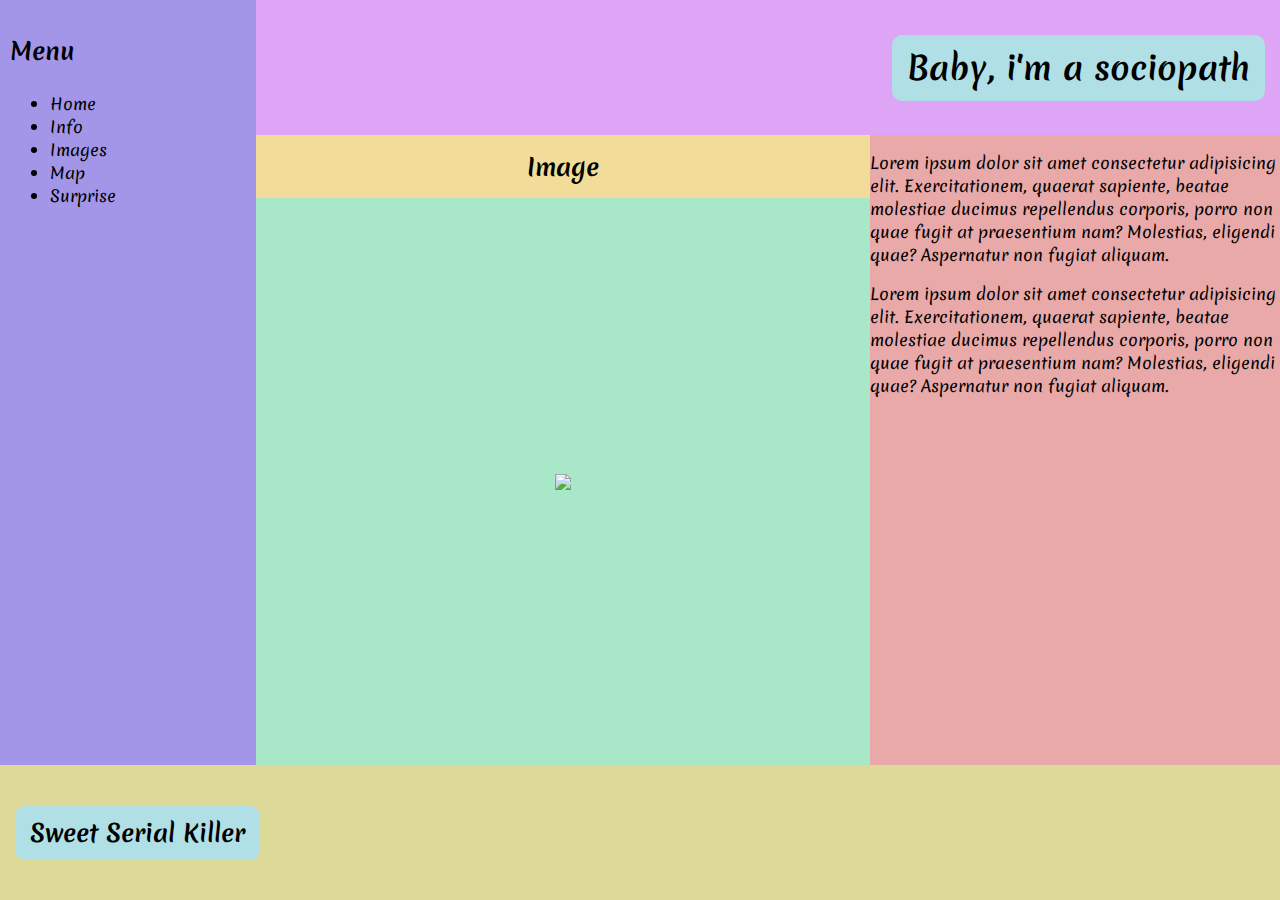
==== index_img.html @ 4bcae025 "first commit" ====
<!DOCTYPE html>
<html lang="en">
  <head>
    <meta charset="UTF-8" />
    <meta http-equiv="X-UA-Compatible" content="IE=edge" />
    <meta name="viewport" content="width=device-width, initial-scale=1.0" />
    <link href="styles.css" rel="stylesheet" />
    <link
      rel="stylesheet"
      href="https://use.fontawesome.com/releases/v5.15.4/css/all.css"
      integrity="sha384-DyZ88mC6Up2uqS4h/KRgHuoeGwBcD4Ng9SiP4dIRy0EXTlnuz47vAwmeGwVChigm"
      crossorigin="anonymous"
    />
    <title>Lab 1</title>
  </head>
  <body>
    <header>
      <div class="contentBox">
        <h1 class="contentBox__text">Baby, i'm a sociopath</h1>
        <i class="contentBox__icon fas fa-dove"></i>
      </div>
    </header>
    <main>
      <div class="inHeader"><h2>Image</h2></div>
      <div class="inAside">
        <p>
            Lorem ipsum dolor sit amet consectetur adipisicing elit.
            Exercitationem, quaerat sapiente, beatae molestiae ducimus repellendus
            corporis, porro non quae fugit at praesentium nam? Molestias, eligendi
            quae? Aspernatur non fugiat aliquam.
          </p>
          <p>
            Lorem ipsum dolor sit amet consectetur adipisicing elit.
            Exercitationem, quaerat sapiente, beatae molestiae ducimus repellendus
            corporis, porro non quae fugit at praesentium nam? Molestias, eligendi
            quae? Aspernatur non fugiat aliquam.
          </p>
      </div>
      <div class="inMain">
          <img class="inMain__pic" src="https://picsum.photos/id/1025/400">
      </div>
    </main>
    <aside>
      <div class="menu">
        <h3>Menu</h2>
        <ul>
          <li><a href="./index.html">Home</a></li>
          <li><a href="./index_info.html">Info</a></li>
          <li><a href="./index_img.html">Images</a></li>
          <li><a href="./index_map.html">Map</a></li>
          <li><a href="./surprise.html">Surprise</a></li>
        </ul>
      </div>
    </aside>
    <footer>
      <div class="contentBox">
        <h2 class="contentBox__text">Sweet Serial Killer</h2>
        <i class="contentBox__icon fas fa-hand-holding-heart"></i>
      </div>
    </footer>
  </body>
</html>
---- styles.css ----
@import url('https://fonts.googleapis.com/css2?family=Merienda:wght@400;700&display=swap');

* {
  box-sizing: border-box;
}

html {
  font-family: 'Merienda', cursive;
}

html,
body {
  margin: 0;
  height: 100%;
  width: 100%;
}

body {
  display: grid;
  grid-template-areas:
    'aside header'
    'aside main'
    'footer footer';

  grid-template-columns: 20% 80%;
  grid-template-rows: 15% 70% 15%;
}

header {
  display: grid;
  justify-content: end;
  align-items: center;
  background-color: rgb(222, 164, 245);
  grid-area: header;
}

aside {
  background-color: rgb(163, 150, 233);
  grid-area: aside;
  padding: 10px;
}

.menu h3 {
  font-size: 24px;
}

main {
  background-color: skyblue;
  grid-area: main;
  display: grid;
  grid-template-areas:
    'inHeader inAside'
    'inMain inAside';
  grid-template-columns: 60% 40%;
  grid-template-rows: 10% 90%;
}

ol {
  list-style-type: upper-roman;
}

a {
  color: black;
  text-decoration: none;
}

a:visited {
  color: darkgreen;
}

.inHeader {
  grid-area: inHeader;
  background-color: rgb(241, 221, 153);
  display: grid;
  align-items: center;
}

.inHeader h2 {
  text-align: center;
  margin: 0;
}

.inAside {
  grid-area: inAside;
  background-color: rgb(233, 169, 169);
}

.inMain {
  grid-area: inMain;
  background-color: rgb(168, 231, 200);
  display: grid;
  justify-content: center;
  align-items: center;
}

.contentBox {
  font-weight: 600;
  font-size: 1em;
  background-color: powderblue;
  display: inline-block;
  padding: 10px 15px;
  margin: 15px;
  border-radius: 10px;
}

.contentBox__text {
  display: inline;
}

.pic--hidden {
  visibility: hidden;
}

.btn {
  justify-self: center;
  padding: 10px 20px;
  margin-top: 10px;
  font-size: 20px;
  background-color: powderblue;
  border: 3px solid black;
  border-radius: 10px;
}

.picture {
  width: 60%;
  justify-self: center;
}

.contentBox__icon {
  font-size: 24px;
  color: blueviolet;
}

footer {
  display: grid;
  justify-content: start;
  align-items: center;
  background-color: rgb(221, 217, 153);
  grid-area: footer;
}
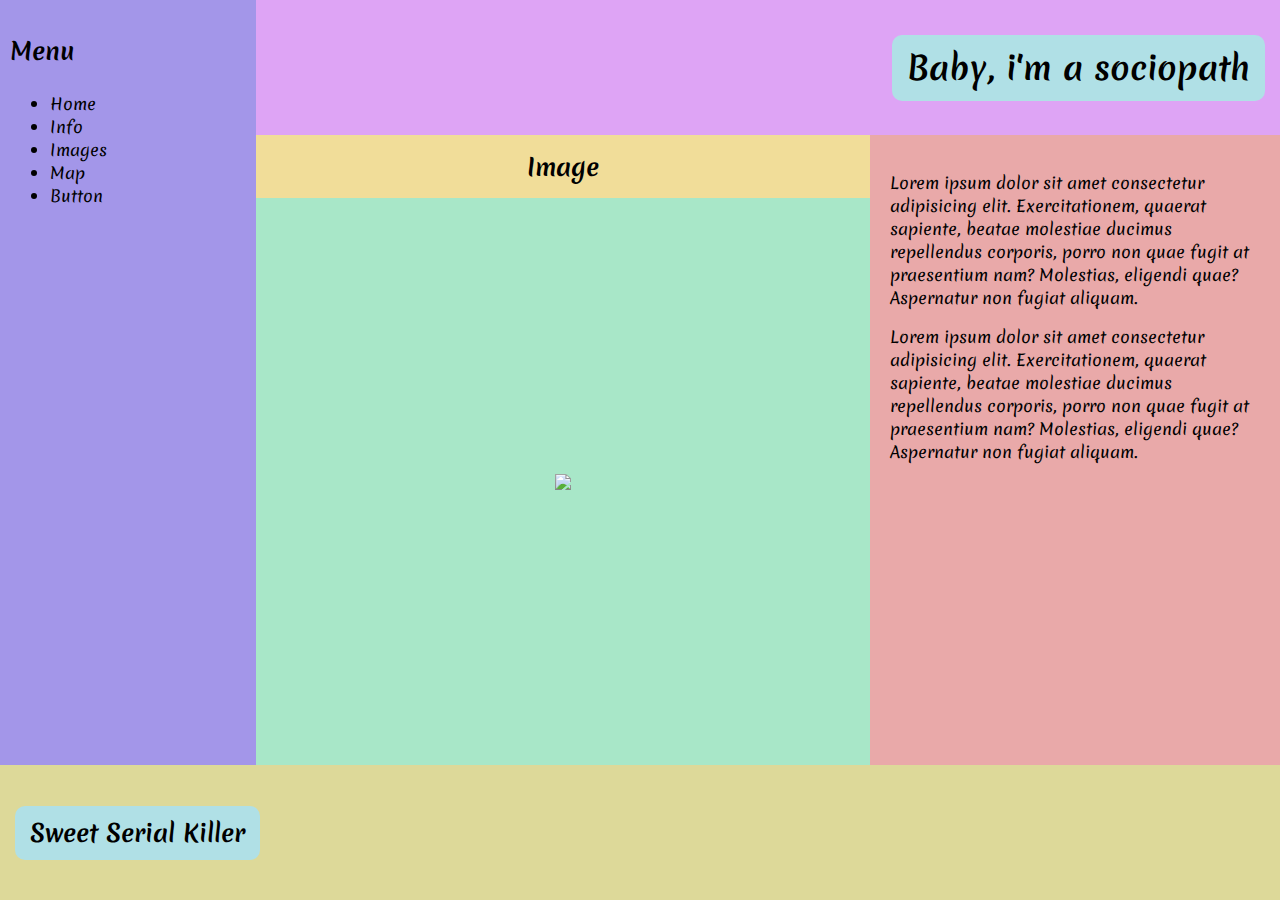
==== commit 00270fd4: "minor improvments" ====
--- a/index_img.html
+++ b/index_img.html
@@ -48,7 +48,7 @@
           <li><a href="./index_info.html">Info</a></li>
           <li><a href="./index_img.html">Images</a></li>
           <li><a href="./index_map.html">Map</a></li>
-          <li><a href="./surprise.html">Surprise</a></li>
+          <li><a href="./surprise.html">Button</a></li>
         </ul>
       </div>
     </aside>
--- a/styles.css
+++ b/styles.css
@@ -83,6 +83,7 @@
 .inAside {
   grid-area: inAside;
   background-color: rgb(233, 169, 169);
+  padding: 20px;
 }
 
 .inMain {
@@ -91,6 +92,7 @@
   display: grid;
   justify-content: center;
   align-items: center;
+  padding: 20px;
 }
 
 .contentBox {
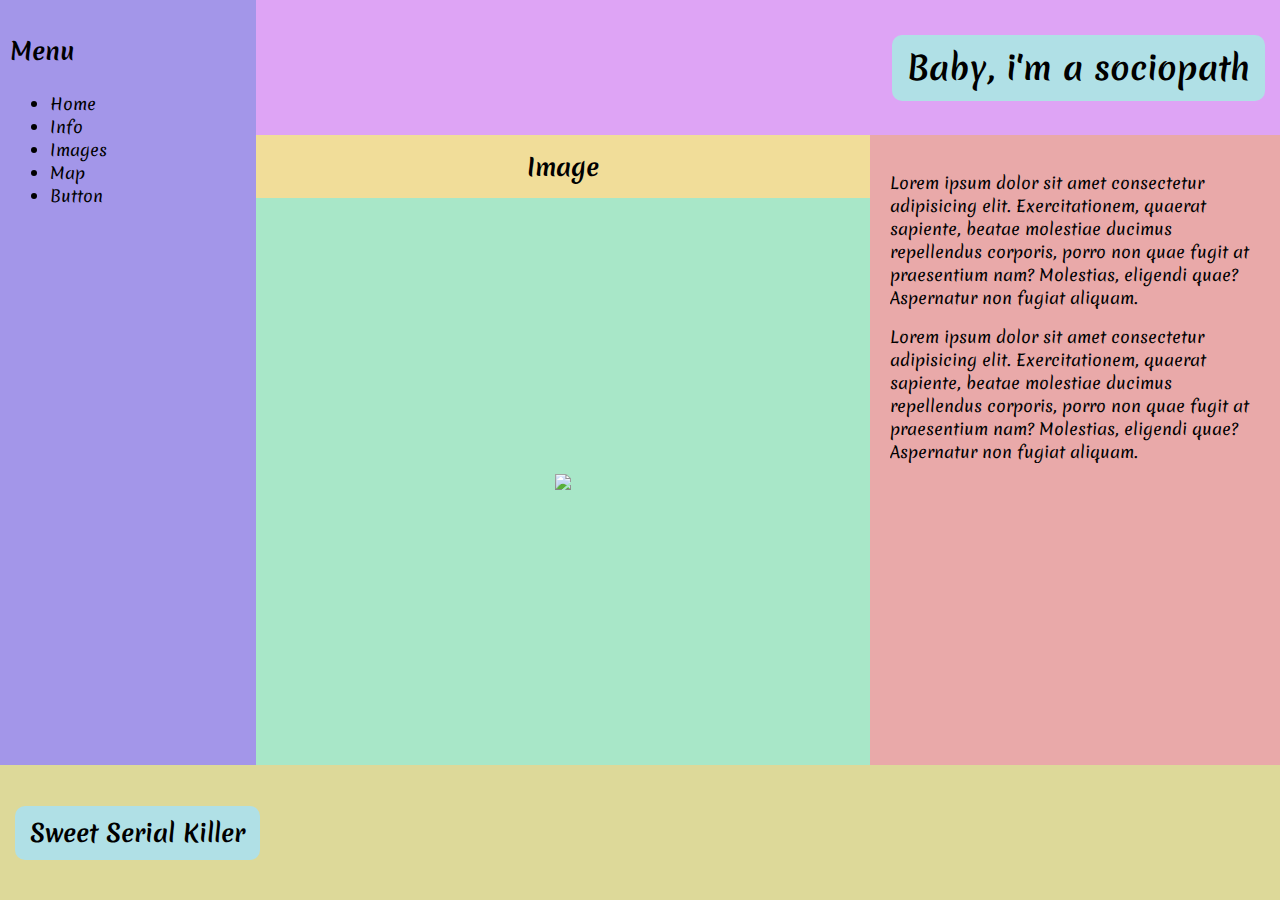
==== commit 461a6921: "adding responsivness" ====
--- a/index_img.html
+++ b/index_img.html
@@ -36,7 +36,7 @@
             quae? Aspernatur non fugiat aliquam.
           </p>
       </div>
-      <div class="inMain">
+      <div class="inMain picWrap">
           <img class="inMain__pic" src="https://picsum.photos/id/1025/400">
       </div>
     </main>
--- a/styles.css
+++ b/styles.css
@@ -2,6 +2,10 @@
 
 * {
   box-sizing: border-box;
+}
+
+*:not(li) {
+  overflow: hidden;
 }
 
 html {
@@ -89,10 +93,13 @@
 .inMain {
   grid-area: inMain;
   background-color: rgb(168, 231, 200);
+  padding: 20px;
+}
+
+.picWrap {
   display: grid;
   justify-content: center;
   align-items: center;
-  padding: 20px;
 }
 
 .contentBox {
@@ -133,6 +140,10 @@
   color: blueviolet;
 }
 
+.inMain__pic {
+  width: 100%;
+}
+
 footer {
   display: grid;
   justify-content: start;
@@ -140,3 +151,30 @@
   background-color: rgb(221, 217, 153);
   grid-area: footer;
 }
+
+@media (max-width: 600px) {
+  aside {
+    padding: 5px;
+  }
+  .inMain {
+    padding: 0;
+  }
+  .inAside {
+    padding: 5px;
+  }
+  ul {
+    padding: 0;
+  }
+  .menu {
+    font-size: 20px;
+  }
+  li {
+    font-size: 14px;
+  }
+  .contentBox {
+    font-size: 0.6em;
+  }
+  .contentBox__icon {
+    font-size: 16px;
+  }
+}
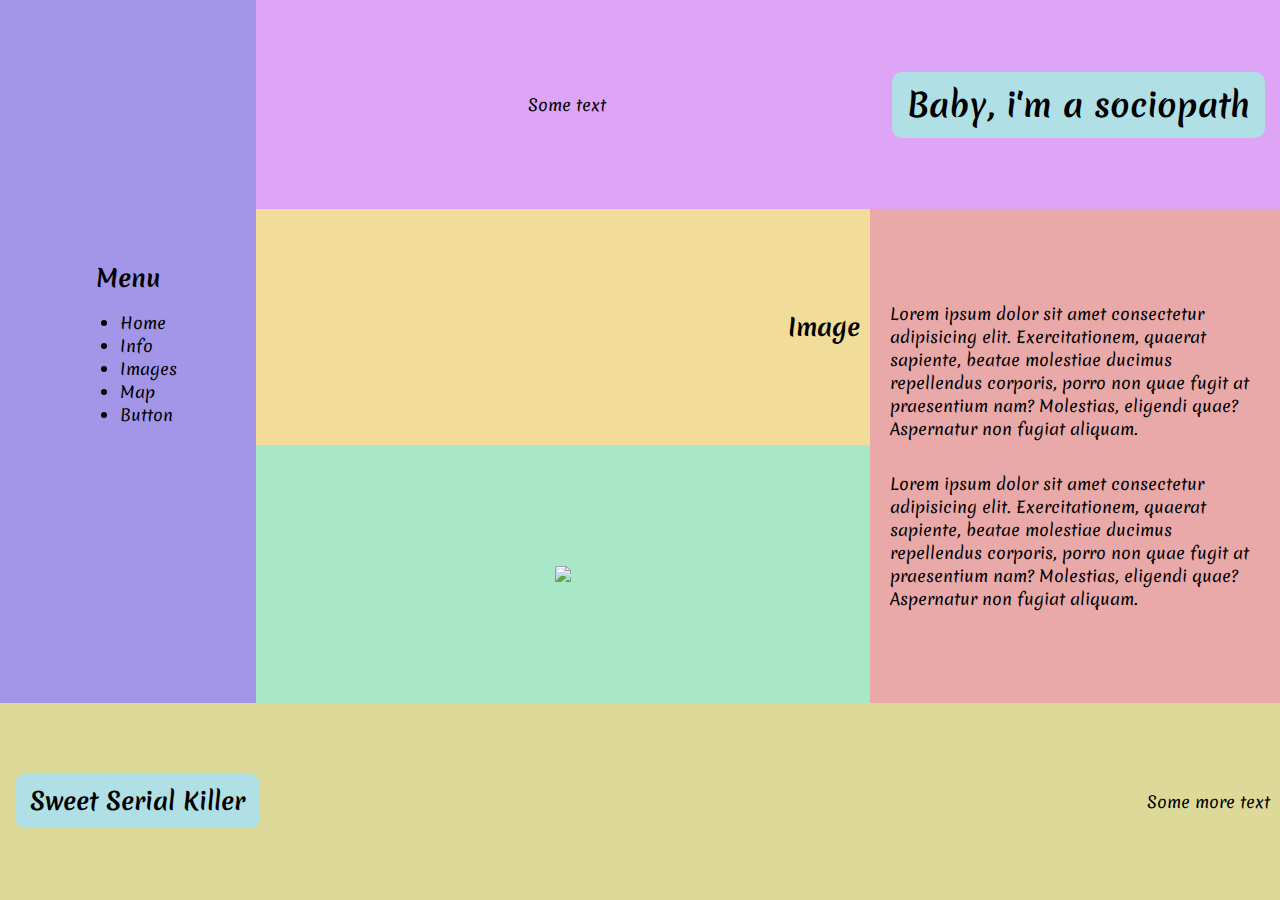
==== commit 1122968a: "one more adapt added" ====
--- a/index_img.html
+++ b/index_img.html
@@ -15,6 +15,9 @@
   </head>
   <body>
     <header>
+      <div class="sideText">
+        <div class="sideText__content">Some text</div>
+      </div>
       <div class="contentBox">
         <h1 class="contentBox__text">Baby, i'm a sociopath</h1>
         <i class="contentBox__icon fas fa-dove"></i>
@@ -57,6 +60,7 @@
         <h2 class="contentBox__text">Sweet Serial Killer</h2>
         <i class="contentBox__icon fas fa-hand-holding-heart"></i>
       </div>
+      <div>Some more text</div>
     </footer>
   </body>
 </html>
--- a/styles.css
+++ b/styles.css
@@ -4,9 +4,9 @@
   box-sizing: border-box;
 }
 
-*:not(li) {
+/* *:not(li) {
   overflow: hidden;
-}
+} */
 
 html {
   font-family: 'Merienda', cursive;
@@ -27,12 +27,11 @@
     'footer footer';
 
   grid-template-columns: 20% 80%;
-  grid-template-rows: 15% 70% 15%;
+  /* grid-template-rows: 100px minmax(400px, 1fr) 200px; */
 }
 
 header {
-  display: grid;
-  justify-content: end;
+  display: flex;
   align-items: center;
   background-color: rgb(222, 164, 245);
   grid-area: header;
@@ -42,10 +41,20 @@
   background-color: rgb(163, 150, 233);
   grid-area: aside;
   padding: 10px;
+  display: flex;
+  flex-direction: column;
+  justify-content: center;
 }
 
 .menu h3 {
   font-size: 24px;
+  margin: 0;
+}
+
+.sideText {
+  flex: 1;
+  display: grid;
+  justify-content: center;
 }
 
 main {
@@ -56,7 +65,7 @@
     'inHeader inAside'
     'inMain inAside';
   grid-template-columns: 60% 40%;
-  grid-template-rows: 10% 90%;
+  /* grid-template-rows: 10% minmax(100px, 1fr); */
 }
 
 ol {
@@ -73,14 +82,22 @@
 }
 
 .inHeader {
+  padding: 0 10px;
   grid-area: inHeader;
   background-color: rgb(241, 221, 153);
   display: grid;
   align-items: center;
 }
 
+.menu {
+  display: flex;
+  flex-direction: column;
+  align-items: center;
+  justify-items: center;
+}
+
 .inHeader h2 {
-  text-align: center;
+  text-align: end;
   margin: 0;
 }
 
@@ -88,12 +105,18 @@
   grid-area: inAside;
   background-color: rgb(233, 169, 169);
   padding: 20px;
+  display: flex;
+  flex-direction: column;
+  justify-content: center;
 }
 
 .inMain {
   grid-area: inMain;
   background-color: rgb(168, 231, 200);
   padding: 20px;
+  display: flex;
+  flex-direction: column;
+  justify-content: center;
 }
 
 .picWrap {
@@ -145,11 +168,15 @@
 }
 
 footer {
-  display: grid;
-  justify-content: start;
+  display: flex;
+  justify-content: space-between;
   align-items: center;
   background-color: rgb(221, 217, 153);
   grid-area: footer;
+}
+
+footer div:last-child {
+  padding: 0 10px;
 }
 
 @media (max-width: 600px) {
@@ -165,6 +192,9 @@
   ul {
     padding: 0;
   }
+  h2 {
+    font-size: 18px;
+  }
   .menu {
     font-size: 20px;
   }
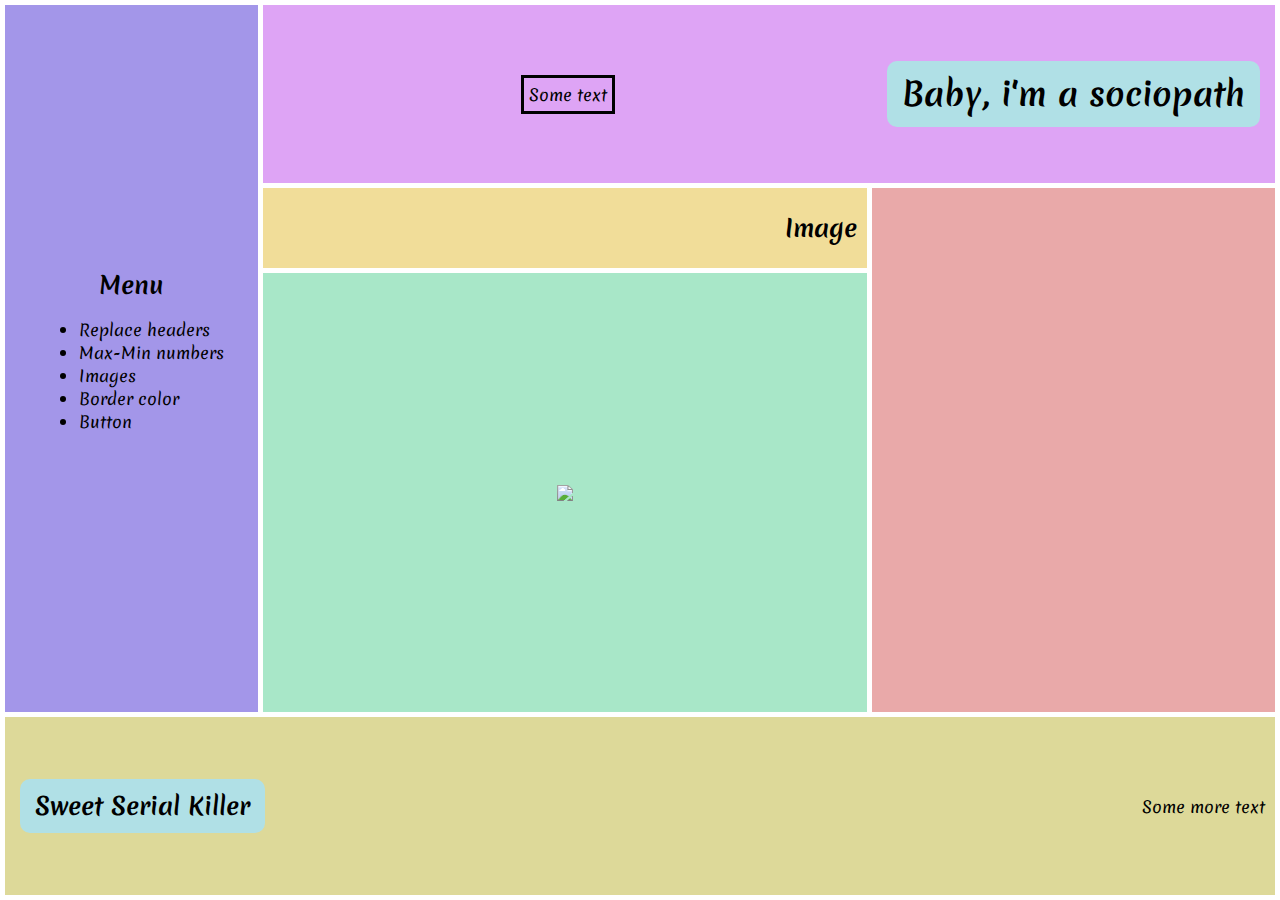
==== commit e2145250: "lab 2" ====
--- a/index_img.html
+++ b/index_img.html
@@ -39,7 +39,7 @@
             quae? Aspernatur non fugiat aliquam.
           </p>
       </div>
-      <div class="inMain picWrap">
+      <div id="inMain" class="inMain picWrap">
           <img class="inMain__pic" src="https://picsum.photos/id/1025/400">
       </div>
     </main>
@@ -47,20 +47,21 @@
       <div class="menu">
         <h3>Menu</h2>
         <ul>
-          <li><a href="./index.html">Home</a></li>
-          <li><a href="./index_info.html">Info</a></li>
+          <li><a href="./index.html">Replace headers</a></li>
+          <li><a href="./index_info.html">Max-Min numbers</a></li>
           <li><a href="./index_img.html">Images</a></li>
-          <li><a href="./index_map.html">Map</a></li>
+          <li><a href="./index_map.html">Border color</a></li>
           <li><a href="./surprise.html">Button</a></li>
         </ul>
       </div>
     </aside>
     <footer>
       <div class="contentBox">
-        <h2 class="contentBox__text">Sweet Serial Killer</h2>
+        <h2 id="copied" class="contentBox__text">Sweet Serial Killer</h2>
         <i class="contentBox__icon fas fa-hand-holding-heart"></i>
       </div>
       <div>Some more text</div>
     </footer>
+    <script src="./add_imgs.js"></script>
   </body>
 </html>
--- a/styles.css
+++ b/styles.css
@@ -3,10 +3,6 @@
 * {
   box-sizing: border-box;
 }
-
-/* *:not(li) {
-  overflow: hidden;
-} */
 
 html {
   font-family: 'Merienda', cursive;
@@ -20,14 +16,16 @@
 }
 
 body {
-  display: grid;
+  padding: 5px;
+  display: grid;
+  grid-gap: 5px;
   grid-template-areas:
     'aside header'
     'aside main'
     'footer footer';
 
-  grid-template-columns: 20% 80%;
-  /* grid-template-rows: 100px minmax(400px, 1fr) 200px; */
+  grid-template-columns: 1fr 4fr;
+  grid-template-rows: 20% auto 20%;
 }
 
 header {
@@ -58,14 +56,14 @@
 }
 
 main {
-  background-color: skyblue;
   grid-area: main;
   display: grid;
+  grid-gap: 5px;
   grid-template-areas:
     'inHeader inAside'
     'inMain inAside';
-  grid-template-columns: 60% 40%;
-  /* grid-template-rows: 10% minmax(100px, 1fr); */
+  grid-template-columns: 3fr 2fr;
+  grid-template-rows: 80px auto;
 }
 
 ol {
@@ -108,6 +106,7 @@
   display: flex;
   flex-direction: column;
   justify-content: center;
+  text-align: center;
 }
 
 .inMain {
@@ -116,7 +115,7 @@
   padding: 20px;
   display: flex;
   flex-direction: column;
-  justify-content: center;
+  justify-content: space-evenly;
 }
 
 .picWrap {
@@ -179,6 +178,12 @@
   padding: 0 10px;
 }
 
+.sideText__content,
+.footer__content {
+  border: 3px solid black;
+  padding: 5px;
+}
+
 @media (max-width: 600px) {
   aside {
     padding: 5px;
@@ -208,3 +213,84 @@
     font-size: 16px;
   }
 }
+
+.form {
+  display: flex;
+  flex-direction: column;
+  align-items: center;
+}
+
+.form__input {
+  flex: 1;
+  margin-left: 5px;
+  text-align: center;
+  padding: 3px;
+  border: 2px solid black;
+  border-radius: 5px;
+  background-color: rgb(220, 250, 236);
+}
+
+.form__containerInput {
+  width: 80%;
+  display: flex;
+}
+
+.form__containerSubmit {
+  display: flex;
+  justify-content: space-evenly;
+  width: 100%;
+}
+
+.form__btn {
+  font-size: 16px;
+  padding: 5px 25px;
+  margin-top: 5px;
+  border: none;
+  border-radius: 5px;
+  color: white;
+  background-color: rgb(71, 128, 101);
+}
+
+.infoBox {
+  text-align: center;
+  text-align: center;
+  background-color: rgb(220, 250, 236);
+  padding: 15px;
+  border-radius: 10px;
+}
+
+.formPositioning {
+  display: block;
+}
+
+.inAside-img {
+  display: flex;
+  justify-content: center;
+  align-content: center;
+  flex-wrap: wrap;
+}
+
+.inAside__img {
+  width: 50%;
+}
+/* 
+.imgForm {
+  display: flex;
+  flex-direction: column;
+  width: 100%;
+}
+
+.imgForm__containerInput {
+  display: flex;
+  flex-direction: column;
+  align-items: center;
+}
+
+.imgForm__input {
+  flex: 1;
+} */
+
+/* .imgForm__label {
+  display: block;
+  text-align: center;
+} */
